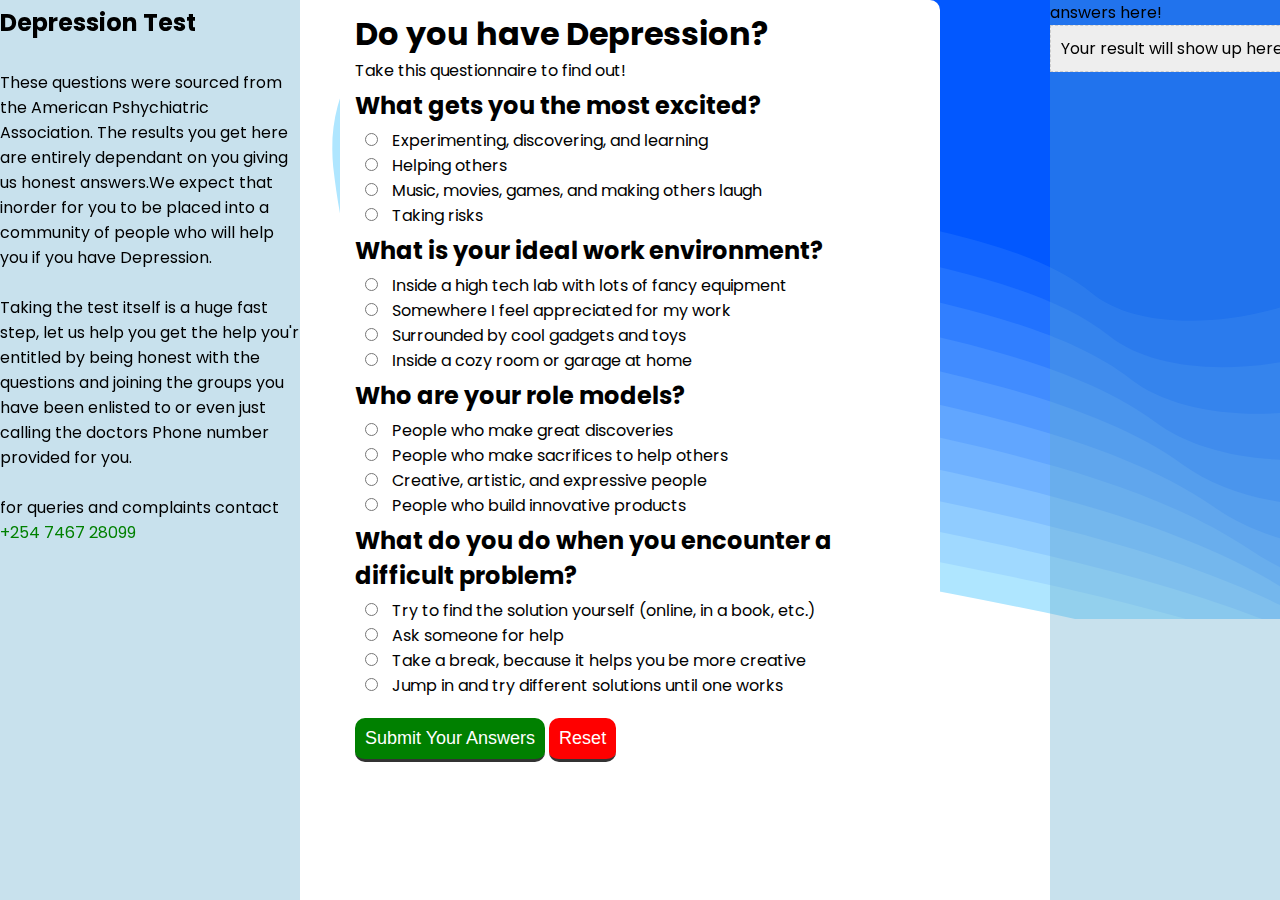
==== test.html @ 3cbcfbfc "questions working" ====
<!DOCTYPE html>
<html lang="en">
<head>
    <title>Self Depression Test</title>
    <link rel="stylesheet" href="style.css" />
    <link rel="stylesheet" href="test.css" />
    <script src= "questions.js"></script>
</head>
<body>
    <div style="
    height: 100%;
    left: 0;
    position: fixed;
    top: 0;
    width: 100%;

    z-index: 9999;
">
    <!-- Backdrop -->
    <div class="Backdrop">
      <!--test section -->
      <div id="wrapper">
        <h1>Do you have Depression?</h1>
        <p>Take this questionnaire to find out!</p>
        
        <form id="quiz">
          <!-- Question 1 -->
          <h2>What gets you the most excited?</h2>
          <!-- Here are the choices for the first question. Each input tag must have the same name. For this question, the name is q1. -->
          <!-- The value is which answer the choice corresponds to. -->
          <label><input type="radio" name="q1" value="c1">
            Experimenting, discovering, and learning
          </label><br />
          <label><input type="radio" name="q1" value="c2">
            Helping others
          </label><br />
          <label><input type="radio" name="q1" value="c3">
            Music, movies, games, and making others laugh
          </label><br />
          <label><input type="radio" name="q1" value="c4">
            Taking risks
          </label><br />
      
          <!-- Question 2 -->
          <h2>What is your ideal work environment?</h2>
          <!-- Here are the choices for the second question. Notice how each input tag has the same name (q2), but a different name than the previous question. -->
          <label><input type="radio" name="q2" value="c1">
            Inside a high tech lab with lots of fancy equipment
          </label><br />
          <label><input type="radio" name="q2" value="c2">
            Somewhere I feel appreciated for my work
          </label><br />
          <label><input type="radio" name="q2" value="c3">
            Surrounded by cool gadgets and toys
          </label><br />
          <label><input type="radio" name="q2" value="c4">
            Inside a cozy room or garage at home
          </label><br />
          
          <!-- Question 3 -->
          <h2>Who are your role models?</h2>
          <!-- Choices for the third question -->
          <label><input type="radio" name="q3" value="c1">
            People who make great discoveries
          </label><br />
          <label><input type="radio" name="q3" value="c2">
            People who make sacrifices to help others
          </label><br />
          <label><input type="radio" name="q3" value="c3">
            Creative, artistic, and expressive people
          </label><br />
          <label><input type="radio" name="q3" value="c4">
            People who build innovative products
          </label><br />
          
          <!-- Question 4 -->
          <h2>What do you do when you encounter a difficult problem?</h2>
          <!-- Choices for the fourth question -->
          <label><input type="radio" name="q4" value="c1">
            Try to find the solution yourself (online, in a book, etc.)
          </label><br />
          <label><input type="radio" name="q4" value="c2">
            Ask someone for help
          </label><br />
          <label><input type="radio" name="q4" value="c3">
            Take a break, because it helps you be more creative
          </label><br />
          <label><input type="radio" name="q4" value="c4">
            Jump in and try different solutions until one works
          </label><br />
          
          <button type="submit" id="submit" onclick="tabulateAnswers()">Submit Your Answers</button>
        <button type="reset" id="reset" onclick="resetAnswer()">Reset</button>
        </form>
        
        
       <!--<div id="answer">Your result will show up here!</div>--> 
      </div>
    </div>
        

    <!-- Sidebar -->
    <div class="sidebar">
      <h2>Depression Test</h2>
    </br>
    <p>These questions were sourced from the American Pshychiatric Association.
        The results you get here are entirely dependant on you giving us honest answers.We expect that inorder for you to be placed into a community of people who will help you if you have Depression. 
    </p>
</br>
    <p>Taking the test itself is a huge fast step, let us help you get the help you'r entitled by being honest with the questions and joining the groups you have been enlisted to or even just calling the doctors Phone number provided for you.</p>
</br>
    <p>for queries and complaints contact</p>
    <p><span style="color:green;">+254 7467 28099</span></p>
    </div>
    <div class="answers">
      <p>answers here!</p>
      <div id="answer">Your result will show up here!</div>
    </div>
    </div>
</div>
     <!-- <footer>deens assosiation of helping hands &copy</footer>-->
    
  <script src="main.js"></script>
  <script src= "test.js"></script>
  <script src= "questions.js"></script>
  </body>
  </html>
---- style.css ----
@import url("https://fonts.googleapis.com/css2?family=Poppins:wght@300;500&display=swap");

* { margin: 0; padding: 0; box-sizing: border-box; }

body { 
  font-family: "Poppins", sans-serif; 
  background-image: url(./img/cool-background.svg);
  
  background-repeat: no-repeat;
  background-size: cover;
}

.tab {
  height: 100vh;
  display: flex; justify-content: center;
  align-items: center;
}

.tab-container {
  max-width: 1200px; height: 600px;
  margin: 0 auto;
}

.tab-nav {
  display: flex;
  width: fit-content;
  margin: 0 auto;
  list-style: none;
  border-bottom: 1px solid #999;
  position: relative;
}

.tab-nav li {
  padding: 20px 30px;
  font-size: 20px;
  cursor: pointer;
  transition: all 0.3s;
}
img{
  width:490px;
  height:450px;
}
footer{
  text-align: center;
}

.tab-nav li.active {
  color: #5764ac;
  transform: scale(1.2);
}

.tab-nav li:not(:last-child) {
  margin-right: 70px;
}

.tab-body {
    margin-top: 100px;
    display: none;
    align-items: center;
    animation: fade 0.8s;
  }
  
  .tab-body.active { display: flex; }
  
  @keyframes fade {
    from {
      opacity: 0;
      transform: translateX(-20px);
    }
  
    to {
      opacity: 1;
      transform: translateX(0);
    }
  }
  
  .tab-body .tab-col-left,
  .tab-body .tab-col-right {
    flex: 1;
  }
  
  .tab-body .tab-col-right h2 {
    font-size: 40px;
    color: #5764ac;
    letter-spacing: 1px;
  }
  
  .tab-body .tab-col-right p {
    line-height: 1.8;
    margin: 20px 0 60px;
    color: #0f0f0f;
  }
  
  .tab-body .tab-col-right .btn {
    padding: 15px 45px;
    background-color: #5764ac;
    color: #fff;
    text-decoration: none;
    letter-spacing: 1px;
  } 

  /*content of the test.html section*/
  .Backdrop{
    height: 100%;
        left:0;
        position: fixed;
        top: 0;
        width: 100%;
        overflow-x:hidden;
        overflow-y:auto;
        /* User still can see the content of main page */
        
        z-index: -1;
  }
  .answers{
    left:1050px;
    width:500px;
    height: 100%;
    position: fixed;
    top: 0;
    width: 300px;
    background-color:rgba(94, 167, 201, 0.342);
  }
  .sidebar{
        height: 100%;
        left: 0;
        position: fixed;
        top: 0;
        width: 300px;
        background-color:rgba(94, 167, 201, 0.342);

  }
---- test.css ----
h2 {
    margin: 5px 0;
  }
  #wrapper {
    width: 600px;
    margin: 0 auto;
    background: white;
    padding: 10px 15px;
    border-radius: 10px;
  }
  input {
    margin: 5px 10px;
  }
  button {
    font-size: 18px;
    padding: 10px;
    margin: 20px 0;
    color: white;
    border: 0;
    border-radius: 10px;
    border-bottom: 3px solid #333;
  }
  #submit {
    background: green;
  }
  #reset {
    background: red;
  }
  #answer {
    border: 1px dashed #ccc;
    background: #eee;
    padding: 10px;
  }
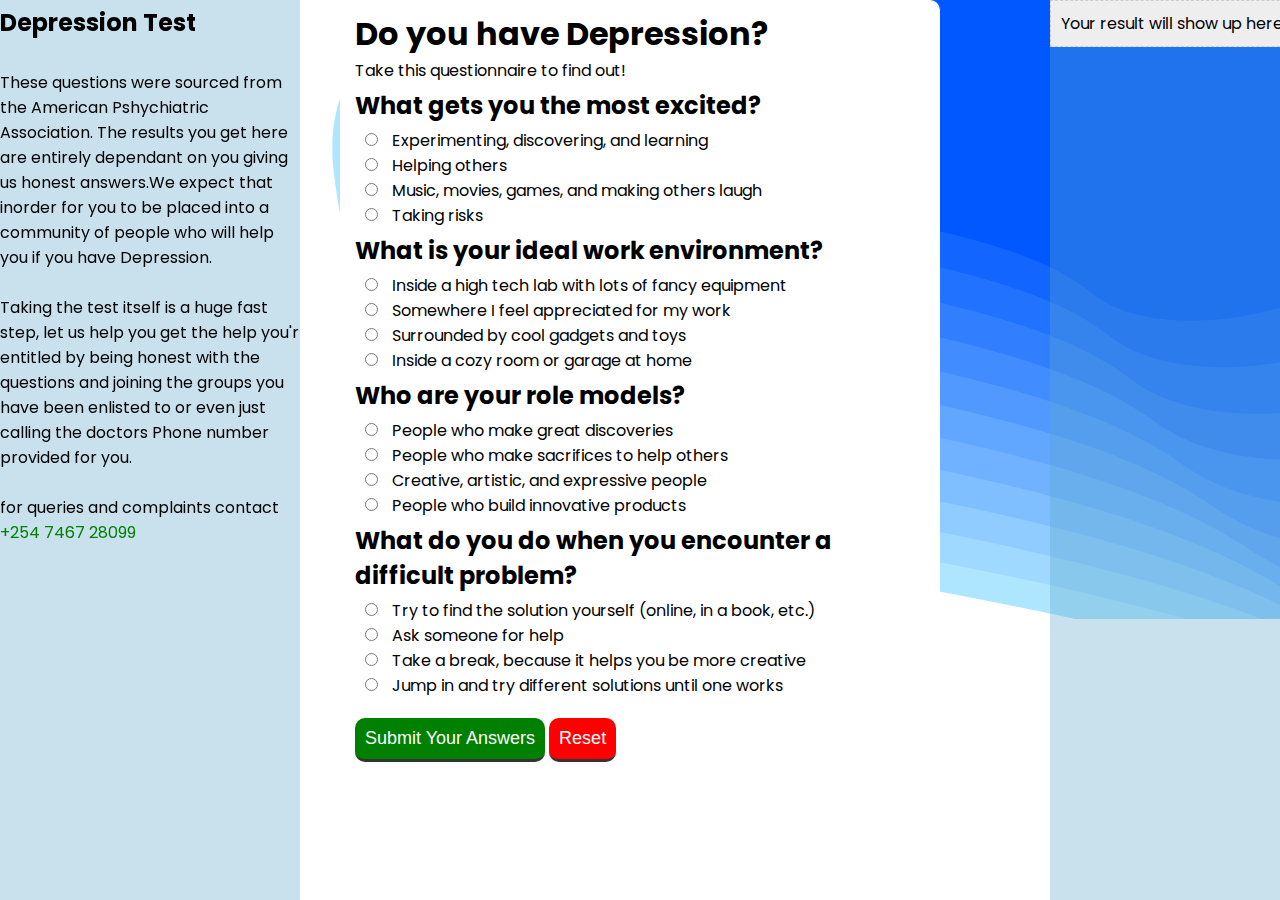
==== commit 41940d5d: "updated answers section" ====
--- a/test.html
+++ b/test.html
@@ -113,7 +113,6 @@
     <p><span style="color:green;">+254 7467 28099</span></p>
     </div>
     <div class="answers">
-      <p>answers here!</p>
       <div id="answer">Your result will show up here!</div>
     </div>
     </div>
@@ -124,4 +123,4 @@
   <script src= "test.js"></script>
   <script src= "questions.js"></script>
   </body>
-  </html>+  </html>
